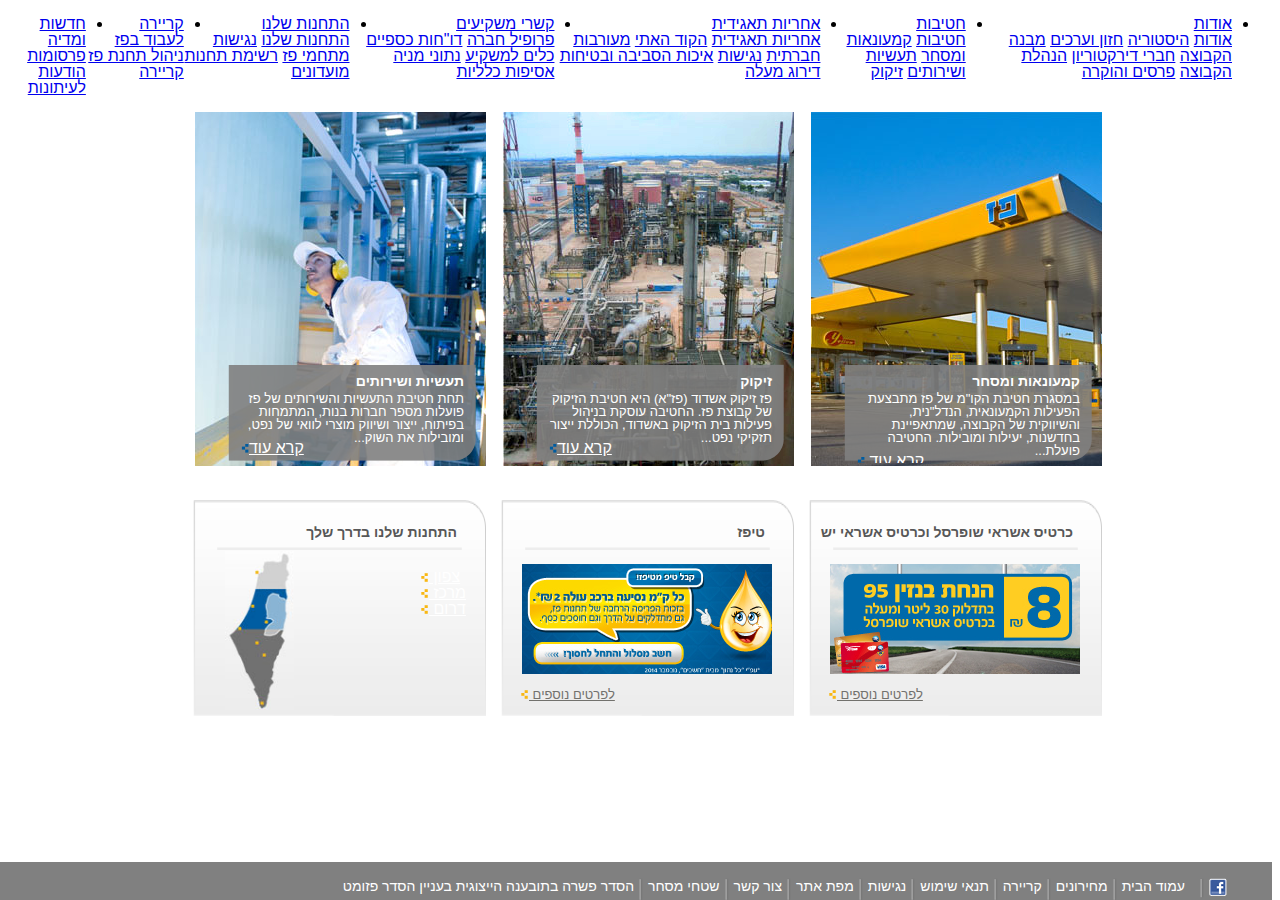
==== index.html @ 08668320 "Fixing the Footer \" ====
<!DOCTYPE html>
<html lang="en">

<head>
    <meta charset="UTF-8">
    <meta name="viewport" content="width=device-width, initial-scale=1.0">
    <title>Document</title>
    <link rel="stylesheet" href="style.css">
</head>

<body>



    <div class="firstrow">
        <div class="col-33">
            <nav>
                <ul class="flex">
                    <li class="dropdown">
                        <a href="#">אודות</a>
                        <div class="dropdown-content">
                            <a href="#">אודות</a>
                            <a href="#">היסטוריה</a>
                            <a href="#">חזון וערכים</a>
                            <a href="#">מבנה הקבוצה</a>
                            <a href="#">חברי דירקטוריון</a>
                            <a href="#">הנהלת הקבוצה</a>
                            <a href="#">פרסים והוקרה</a>


                        </div>
                    <li class="dropdown">
                        <a href="#">חטיבות</a>
                        <div class="dropdown-content">
                            <a href="#">חטיבות</a>
                            <a href="#">קמעונאות ומסחר</a>
                            <a href="#">תעשיות ושירותים</a>
                            <a href="#">זיקוק</a>
                        </div>
                    </li>
                    <li class="dropdown">
                        <a href="#">אחריות תאגידית</a>
                        <div class="dropdown-content">
                            <a href="#">אחריות תאגידית</a>
                            <a href="#">הקוד האתי</a>
                            <a href="#">מעורבות חברתית</a>
                            <a href="#">נגישות</a>
                            <a href="#">איכות הסביבה ובטיחות</a>
                            <a href="#">דירוג מעלה</a>
                        </div>
                    </li>
                    <li class="dropdown">
                        <a href="#">קשרי משקיעים</a>
                        <div class="dropdown-content">
                            <a href="#">פרופיל חברה</a>
                            <a href="#">דו"חות כספיים</a>
                            <a href="#">כלים למשקיע</a>
                            <a href="#">נתוני מניה</a>
                            <a href="#">אסיפות כלליות</a>
                        </div>
                    </li>
                    <li class="dropdown">
                        <a href="#">התחנות שלנו</a>
                        <div class="dropdown-content">
                            <a href="#">התחנות שלנו</a>
                            <a href="#">נגישות מתחמי פז</a>
                            <a href="#">רשימת תחנות</a>
                            <a href="#">מועדונים</a>
                        </div>
                    </li>
                    <li class="dropdown">
                        <a href="#">קריירה</a>
                        <div class="dropdown-content">
                            <a href="#">לעבוד בפז</a>
                            <a href="#">ניהול תחנת פז</a>
                            <a href="#">קריירה</a>
                        </div>
                    </li>
                    </li>
                    <li class="dropdown">
                        <a href="#">חדשות ומדיה</a>
                        <div class="dropdown-content">
                            <a href="#">פרסומות</a>
                            <a href="#">הודעות לעיתונות</a>
                        </div>
                    </li>
                </ul>
            </nav>
        </div>
        <div class="col-67">
            <main>

            </main>
        </div>
    </div>


    <div class="row">
        <div class="container-align">
            <div class="malben">
                <img src="./images/1908364606615453350.JPG" alt="פז">
                <img class="image-overlay" src="./images/hp_tab_text_bg.png" alt="רקע אפור">

                <div class="content">
                    <h3>קמעונאות ומסחר</h3>
                    <p>
                        במסגרת חטיבת הקו"מ של פז מתבצעת הפעילות הקמעונאית, הנדל"נית, והשיווקית של הקבוצה, שמתאפיינת
                        בחדשנות,
                        יעילות ומובילות. החטיבה פועלת...</p>
                    <a class="readmore" href="#">קרא עוד <img src="./images/read_more_blue.png" ></a>
                </div>
            </div>

            <div class="malben">
                <img src="./images/Picture-046410251500.jpg" alt="בנייה">
                <img class="image-overlay" src="./images/hp_tab_text_bg.png" alt="רקע אפור">
                <div class="content">
                    <h3> זיקוק</h3>

                    <p>פז זיקוק אשדוד (פז"א) היא חטיבת הזיקוק של קבוצת פז. החטיבה עוסקת בניהול פעילות בית הזיקוק באשדוד,
                        הכוללת
                        ייצור תזקיקי נפט... </p>
                    <a class="readmore" href="#">קרא עוד<img src="./images/read_more_blue.png" ></a>
                </div>
            </div>

            <div class="malben">
                <img src="./images/פזקר_-291_354410564000.jpg" alt="איש">
                <img class="image-overlay" src="./images/hp_tab_text_bg.png" alt="רקע אפור">
                <div class="content">
                    <h3> תעשיות ושירותים</h3>
                    <p>תחת חטיבת התעשיות והשירותים של פז פועלות מספר חברות בנות, המתמחות בפיתוח, ייצור ושיווק מוצרי
                        לוואי של
                        נפט, ומובילות את השוק... </p>
                    <a class="readmore" href="#">קרא עוד<img src="./images/read_more_blue.png"></a>
                </div>
            </div>
        </div>
    </div>

    <div class="row">
        <div class="container-align">
            <div class="malben">
                <img class="white-square" src="./images/cube_bg.png" alt="רקע לבן">

                <div class="content2">
                    <h3> כרטיס אשראי שופרסל וכרטיס אשראי יש</h3>
                    <img class="imagealign" src="./images/paz_250x110059890678.jpg" alt="בנזין">
                    <a class="pratim" href="#">לפרטים נוספים <img src="./images/read_more_yellow.png"></a>
                </div>
            </div>

            <div class="malben">
                <img class="white-square" src="./images/cube_bg.png" alt="רקע לבן">
                <div class="content2">
                    <h3>טיפז</h3>
                    <img class="imagealign" src="./images/250X110668568400.jpg" alt="טיפז">
                    <a class="pratim" href="#">לפרטים נוספים <img src="./images/read_more_yellow.png"></a>
                </div>
            </div>

            <div class="malben">
                <img class="white-square" src="./images/cube_bg.png" alt="רקע לבן">
                 
            <div class="content2">
                <h3>התחנות שלנו בדרך שלך</h3>
                <img id="map" src="./images/Untitled-3058756287.jpg" alt="מפה">

            <div class="direction">  
                <a class="readmore" href="#">צפון <img src="./images/read_more_yellow.png" ></a>
                <a class="readmore" href="#">מרכז <img src="./images/read_more_yellow.png" ></a>
                <a class="readmore" href="#">דרום <img src="./images/read_more_yellow.png" ></a>

            </div>  
            </div>
            </div>
        </div>
    </div>


    <div>
        <div class="footer">
            <footer>
                <div class="menu">
                    <ul class="menu-list">

                        <li><a href="#"><img src="./images/fb_icon.png"></li>
                        <img src="./images/menu_sep.png" alt="קו">
                        <li><a href="#">עמוד הבית</a></li>
                        <img src="./images/menu_sep.png" alt="קו">
                        <li><a href="#">מחירונים</a></li>
                        <img src="./images/menu_sep.png" alt="קו">
                        <li><a href="#">קריירה</a></li>
                        <img src="./images/menu_sep.png" alt="קו">
                        <li><a href="#">תנאי שימוש</a></li>
                        <img src="./images/menu_sep.png" alt="קו">
                        <li><a href="#">נגישות</a></li>
                        <img src="./images/menu_sep.png" alt="קו">
                        <li><a href="#">מפת אתר</a></li>
                        <img src="./images/menu_sep.png" alt="קו">
                        <li><a href="#">צור קשר</a></li>
                        <img src="./images/menu_sep.png" alt="קו">
                        <li><a href="#">שטחי מסחר</a></li>
                        <img src="./images/menu_sep.png" alt="קו">
                        <li><a href="#">הסדר פשרה בתובענה הייצוגית בעניין הסדר פזומט</a></li>
                    </ul>

                </div>
            </footer>
        </div>
    </div>

    <!-- <div class="rowfour">
    </div> -->


</body>

</html>
---- style.css ----
body{
    direction: rtl;
    font-family: 'Arial (Hebrew)', Arial;
    padding-bottom: 38px;
    line-height: 1;
}

h3{
    font-size: 14px;
}


.row::after {
    content: "";
    clear: both;
    display: table;
}



.content h3{
    font-weight: bold;
    margin-bottom: 4px;
    margin-top: 2px;
    padding-right: 5px;
}

.content p{
    font-size: 13px;
    margin: 0;
    padding-right: 5px;
}

.content2 h3{
    position: absolute;
    top: 2px;
}

.white-square{
    margin-top: 30px;
    width: 100%;
    height: 216px;
}

.row{
    display: inline-block;
    height: 355px;
    width: 100%;
}

.container-align{
    width: 924px;
    margin: auto;
}

.image-overlay{
    position: absolute;
    bottom: 8px;
    right: 10px;
}

.malben{
    position: relative;
    z-index: 10;
    width: 293px;
    float: right;
    margin-left: 15px;
}

.white-square{
    /* position: relative;
    float: right;
    width: 244px;
    padding: 0 24px;
    height: 216px;  */
}

.footer {
    width: 100%;
    height: 38px;
    position: fixed;
    z-index: 999999;
    bottom: 0px;
    background: gray;
}

.content{
    width: 228px;
    height: 81px;
    overflow: hidden;
    padding: 10px;
    position: absolute;
    left: 38px;
    bottom: 6px;
    color: #fff;
}

.readmore{
    float: left;
    color: #fff;
    position: relative;
    bottom: 4px;
    
}

a.readmore:hover, a.readmore:active{
    color: #005ca0;
  }
  



.direction{
    position: absolute;
    top: 103px;
    left: 228px;
    color: #72716d;
    

}

.direction a{
    color: #72716d
    font-size: 13px;
}


.pratim{
    color: #72716d;
    position: absolute;
    top: 218px;
    left: 20px;
    font-size: 13px;
    
}


a.pratim:hover, a.pratim:active{
    color: #005ca0;
  }


#map{
    position: absolute;
    top: 81px;
    height: 159px;
    left: 32px;  
}


.menu-list{
    display: flex;
    list-style-type:none
}

.menu-list li a{
    color: white;
    font-size: 14px;
    margin-left: 5px;
    margin-right: 5px;
    text-decoration: none;
    font-weight: normal;
    
}

a:hover {
color:#005ca0;
    
}
    






.flex{
    display: flex;
}

.dropdown-content{

}

.content2 h3{
    position: absolute;
    top: 41px;
    right: 29px;
    color: #575757;
}

.content2 a{
    display: block;
}


.imagealign{
    position: absolute;
    top: 94px;
    right: 22px
}


/* .menu>ul>li>a> {

    color: black;
     float: right;
     /* text-decoration: none; */
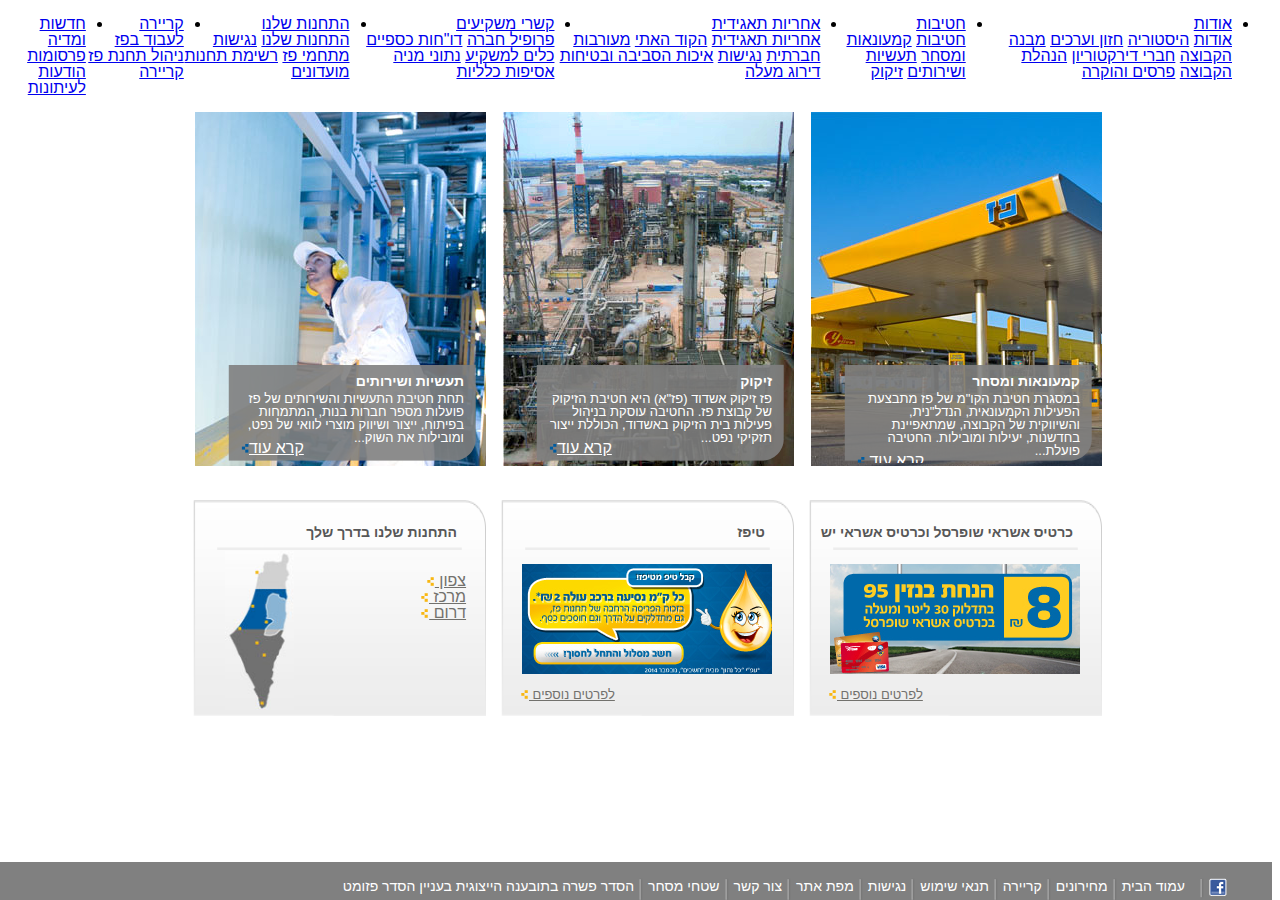
==== commit 19f99111: "footer  hover+color" ====
--- a/index.html
+++ b/index.html
@@ -10,8 +10,6 @@
 
 <body>
 
-
-
     <div class="firstrow">
         <div class="col-33">
             <nav>
@@ -21,7 +19,8 @@
                         <div class="dropdown-content">
                             <a href="#">אודות</a>
                             <a href="#">היסטוריה</a>
-                            <a href="#">חזון וערכים</a>
+              
+                          <a href="#">חזון וערכים</a>
                             <a href="#">מבנה הקבוצה</a>
                             <a href="#">חברי דירקטוריון</a>
                             <a href="#">הנהלת הקבוצה</a>
@@ -167,9 +166,9 @@
                 <img id="map" src="./images/Untitled-3058756287.jpg" alt="מפה">
 
             <div class="direction">  
-                <a class="readmore" href="#">צפון <img src="./images/read_more_yellow.png" ></a>
-                <a class="readmore" href="#">מרכז <img src="./images/read_more_yellow.png" ></a>
-                <a class="readmore" href="#">דרום <img src="./images/read_more_yellow.png" ></a>
+                <a class="dis" href="#">צפון <img src="./images/read_more_yellow.png" ></a>
+                <a class="dis" href="#">מרכז <img src="./images/read_more_yellow.png" ></a>
+                <a class="dis" href="#">דרום <img src="./images/read_more_yellow.png" ></a>
 
             </div>  
             </div>
--- a/style.css
+++ b/style.css
@@ -103,12 +103,9 @@
     
 }
 
-a.readmore:hover, a.readmore:active{
-    color: #005ca0;
-  }
+/* a.readmore:hover, a.readmore:active{ */
+    /* color: #005ca0; */
   
-
-
 
 .direction{
     position: absolute;
@@ -124,6 +121,16 @@
     font-size: 13px;
 }
 
+.dis{
+    color: #72716d;
+}
+
+   
+
+ 
+a.dis:hover, a.dis:active{
+    color: #005ca0;
+  }
 
 .pratim{
     color: #72716d;
@@ -163,24 +170,23 @@
     
 }
 
+.menu-list li a:hover{
+color:#005ca0;
+text-decoration: underline;
+}
+
+
+
 a:hover {
 color:#005ca0;
     
 }
     
 
-
-
-
-
-
 .flex{
     display: flex;
 }
 
-.dropdown-content{
-
-}
 
 .content2 h3{
     position: absolute;
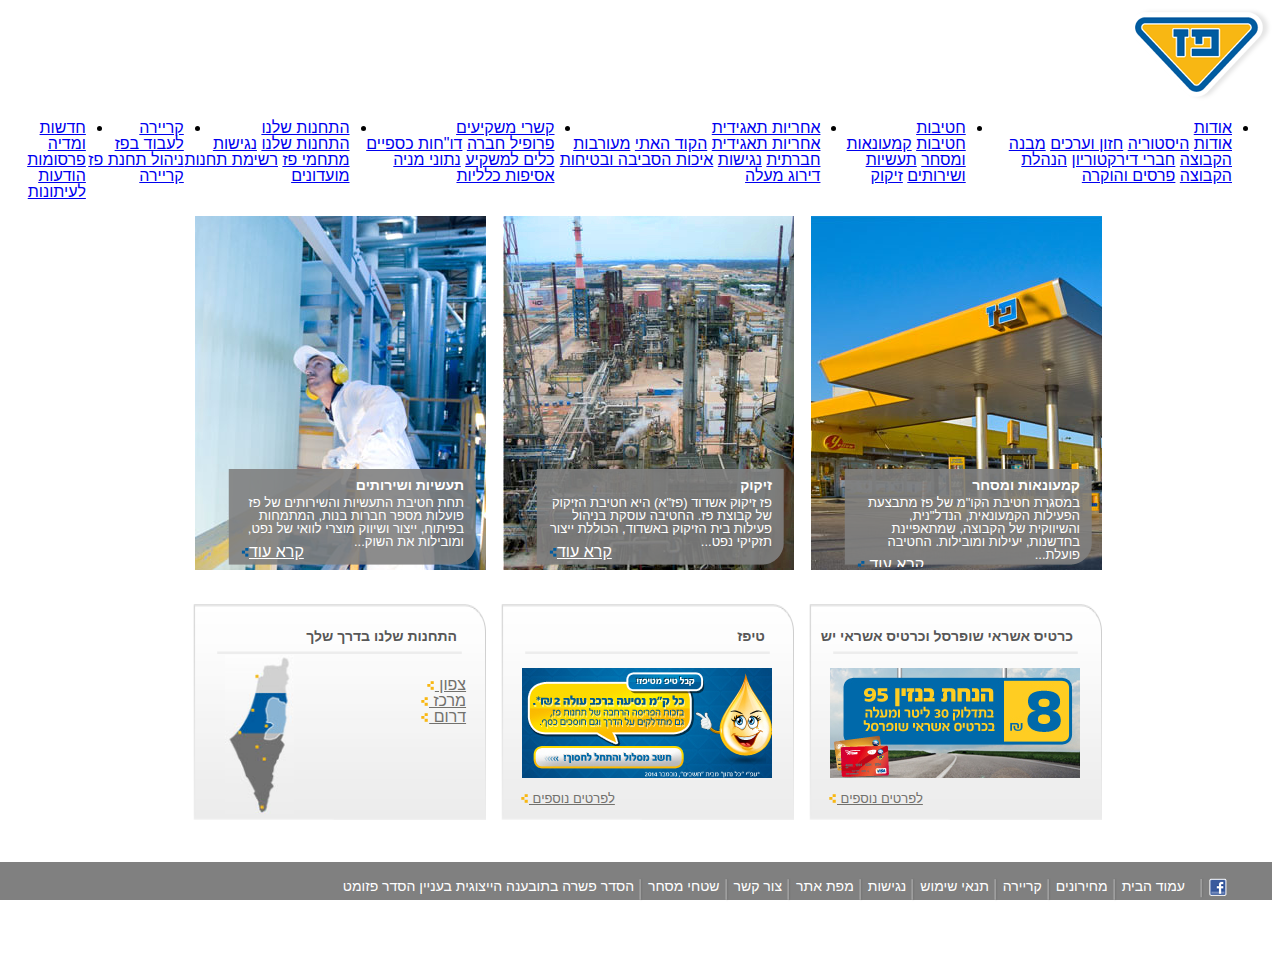
==== commit 88a51544: "Add paz logo" ====
--- a/index.html
+++ b/index.html
@@ -13,14 +13,17 @@
     <div class="firstrow">
         <div class="col-33">
             <nav>
+
+                <img src="./images/paz_logo.png" alt="firstlogo">
+
                 <ul class="flex">
                     <li class="dropdown">
                         <a href="#">אודות</a>
                         <div class="dropdown-content">
                             <a href="#">אודות</a>
                             <a href="#">היסטוריה</a>
-              
-                          <a href="#">חזון וערכים</a>
+
+                            <a href="#">חזון וערכים</a>
                             <a href="#">מבנה הקבוצה</a>
                             <a href="#">חברי דירקטוריון</a>
                             <a href="#">הנהלת הקבוצה</a>
@@ -106,7 +109,7 @@
                         במסגרת חטיבת הקו"מ של פז מתבצעת הפעילות הקמעונאית, הנדל"נית, והשיווקית של הקבוצה, שמתאפיינת
                         בחדשנות,
                         יעילות ומובילות. החטיבה פועלת...</p>
-                    <a class="readmore" href="#">קרא עוד <img src="./images/read_more_blue.png" ></a>
+                    <a class="readmore" href="#">קרא עוד <img src="./images/read_more_blue.png"></a>
                 </div>
             </div>
 
@@ -119,7 +122,7 @@
                     <p>פז זיקוק אשדוד (פז"א) היא חטיבת הזיקוק של קבוצת פז. החטיבה עוסקת בניהול פעילות בית הזיקוק באשדוד,
                         הכוללת
                         ייצור תזקיקי נפט... </p>
-                    <a class="readmore" href="#">קרא עוד<img src="./images/read_more_blue.png" ></a>
+                    <a class="readmore" href="#">קרא עוד<img src="./images/read_more_blue.png"></a>
                 </div>
             </div>
 
@@ -160,18 +163,18 @@
 
             <div class="malben">
                 <img class="white-square" src="./images/cube_bg.png" alt="רקע לבן">
-                 
-            <div class="content2">
-                <h3>התחנות שלנו בדרך שלך</h3>
-                <img id="map" src="./images/Untitled-3058756287.jpg" alt="מפה">
-
-            <div class="direction">  
-                <a class="dis" href="#">צפון <img src="./images/read_more_yellow.png" ></a>
-                <a class="dis" href="#">מרכז <img src="./images/read_more_yellow.png" ></a>
-                <a class="dis" href="#">דרום <img src="./images/read_more_yellow.png" ></a>
-
-            </div>  
-            </div>
+
+                <div class="content2">
+                    <h3>התחנות שלנו בדרך שלך</h3>
+                    <img id="map" src="./images/Untitled-3058756287.jpg" alt="מפה">
+
+                    <div class="direction">
+                        <a class="dis" href="#">צפון <img src="./images/read_more_yellow.png"></a>
+                        <a class="dis" href="#">מרכז <img src="./images/read_more_yellow.png"></a>
+                        <a class="dis" href="#">דרום <img src="./images/read_more_yellow.png"></a>
+
+                    </div>
+                </div>
             </div>
         </div>
     </div>
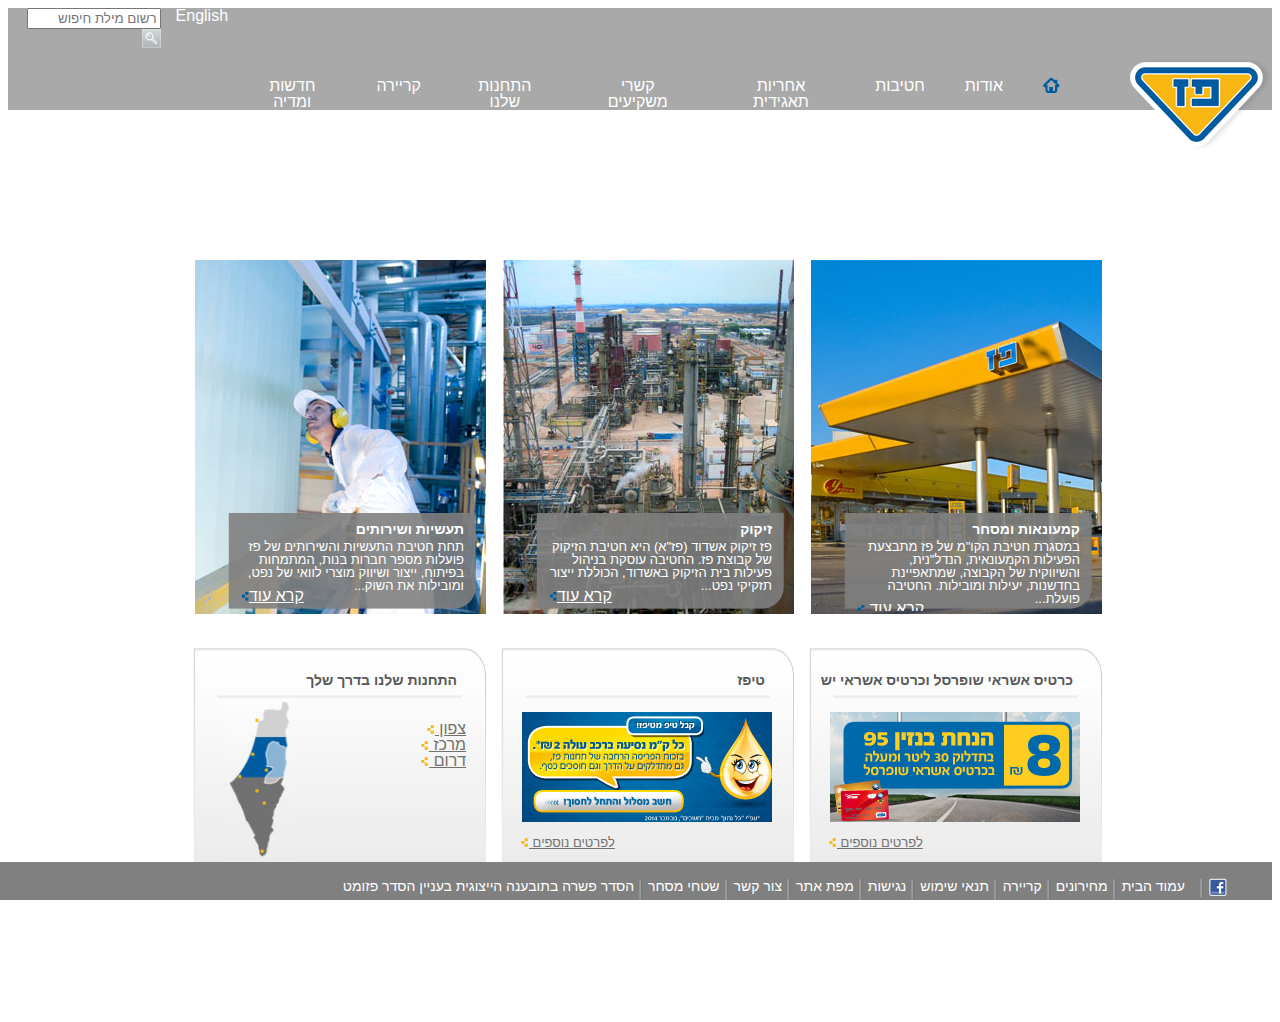
==== commit 58f4e782: "dropdown menu+search box on first page" ====
--- a/index.html
+++ b/index.html
@@ -10,20 +10,21 @@
 
 <body>
 
+
+
     <div class="firstrow">
         <div class="col-33">
             <nav>
-
-                <img src="./images/paz_logo.png" alt="firstlogo">
-
-                <ul class="flex">
-                    <li class="dropdown">
-                        <a href="#">אודות</a>
+            <ul class="flex">
+            	<li><img class="logo" src="images/paz_logo.png">
+            	<li><a id ="fixheader" href="#"> <img src="images/menu_home.png"></a></li>
+                    <li class="dropdown">
+                        <a id ="fixheader" href="#">אודות</a>
                         <div class="dropdown-content">
                             <a href="#">אודות</a>
                             <a href="#">היסטוריה</a>
-
-                            <a href="#">חזון וערכים</a>
+              
+                          <a href="#">חזון וערכים</a>
                             <a href="#">מבנה הקבוצה</a>
                             <a href="#">חברי דירקטוריון</a>
                             <a href="#">הנהלת הקבוצה</a>
@@ -32,7 +33,7 @@
 
                         </div>
                     <li class="dropdown">
-                        <a href="#">חטיבות</a>
+                        <a id ="fixheader" href="#">חטיבות</a>
                         <div class="dropdown-content">
                             <a href="#">חטיבות</a>
                             <a href="#">קמעונאות ומסחר</a>
@@ -41,7 +42,7 @@
                         </div>
                     </li>
                     <li class="dropdown">
-                        <a href="#">אחריות תאגידית</a>
+                        <a id ="fixheader" href="#">אחריות תאגידית</a>
                         <div class="dropdown-content">
                             <a href="#">אחריות תאגידית</a>
                             <a href="#">הקוד האתי</a>
@@ -52,7 +53,7 @@
                         </div>
                     </li>
                     <li class="dropdown">
-                        <a href="#">קשרי משקיעים</a>
+                        <a id ="fixheader" href="#">קשרי משקיעים</a>
                         <div class="dropdown-content">
                             <a href="#">פרופיל חברה</a>
                             <a href="#">דו"חות כספיים</a>
@@ -62,7 +63,7 @@
                         </div>
                     </li>
                     <li class="dropdown">
-                        <a href="#">התחנות שלנו</a>
+                        <a id ="fixheader" href="#">התחנות שלנו</a>
                         <div class="dropdown-content">
                             <a href="#">התחנות שלנו</a>
                             <a href="#">נגישות מתחמי פז</a>
@@ -71,7 +72,7 @@
                         </div>
                     </li>
                     <li class="dropdown">
-                        <a href="#">קריירה</a>
+                        <a id ="fixheader" href="#">קריירה</a>
                         <div class="dropdown-content">
                             <a href="#">לעבוד בפז</a>
                             <a href="#">ניהול תחנת פז</a>
@@ -80,12 +81,14 @@
                     </li>
                     </li>
                     <li class="dropdown">
-                        <a href="#">חדשות ומדיה</a>
+                        <a id ="fixheader" href="#">חדשות ומדיה</a>
                         <div class="dropdown-content">
                             <a href="#">פרסומות</a>
                             <a href="#">הודעות לעיתונות</a>
                         </div>
                     </li>
+                    <li><a id="English" href="#"> English </a></li>
+                    <li> <input type="text" placeholder="רשום מילת חיפוש" name="חיפוש" class="textbox" ><img src="images/search_button.png"></li>
                 </ul>
             </nav>
         </div>
@@ -109,7 +112,7 @@
                         במסגרת חטיבת הקו"מ של פז מתבצעת הפעילות הקמעונאית, הנדל"נית, והשיווקית של הקבוצה, שמתאפיינת
                         בחדשנות,
                         יעילות ומובילות. החטיבה פועלת...</p>
-                    <a class="readmore" href="#">קרא עוד <img src="./images/read_more_blue.png"></a>
+                    <a class="readmore" href="#">קרא עוד <img src="./images/read_more_blue.png" ></a>
                 </div>
             </div>
 
@@ -122,7 +125,7 @@
                     <p>פז זיקוק אשדוד (פז"א) היא חטיבת הזיקוק של קבוצת פז. החטיבה עוסקת בניהול פעילות בית הזיקוק באשדוד,
                         הכוללת
                         ייצור תזקיקי נפט... </p>
-                    <a class="readmore" href="#">קרא עוד<img src="./images/read_more_blue.png"></a>
+                    <a class="readmore" href="#">קרא עוד<img src="./images/read_more_blue.png" ></a>
                 </div>
             </div>
 
@@ -163,18 +166,18 @@
 
             <div class="malben">
                 <img class="white-square" src="./images/cube_bg.png" alt="רקע לבן">
-
-                <div class="content2">
-                    <h3>התחנות שלנו בדרך שלך</h3>
-                    <img id="map" src="./images/Untitled-3058756287.jpg" alt="מפה">
-
-                    <div class="direction">
-                        <a class="dis" href="#">צפון <img src="./images/read_more_yellow.png"></a>
-                        <a class="dis" href="#">מרכז <img src="./images/read_more_yellow.png"></a>
-                        <a class="dis" href="#">דרום <img src="./images/read_more_yellow.png"></a>
-
-                    </div>
-                </div>
+                 
+            <div class="content2">
+                <h3>התחנות שלנו בדרך שלך</h3>
+                <img id="map" src="./images/Untitled-3058756287.jpg" alt="מפה">
+
+            <div class="direction">  
+                <a class="dis" href="#">צפון <img src="./images/read_more_yellow.png" ></a>
+                <a class="dis" href="#">מרכז <img src="./images/read_more_yellow.png" ></a>
+                <a class="dis" href="#">דרום <img src="./images/read_more_yellow.png" ></a>
+
+            </div>  
+            </div>
             </div>
         </div>
     </div>
@@ -218,4 +221,4 @@
 
 </body>
 
-</html>+</html>
--- a/style.css
+++ b/style.css
@@ -103,9 +103,12 @@
     
 }
 
-/* a.readmore:hover, a.readmore:active{ */
-    /* color: #005ca0; */
+a.readmore:hover, a.readmore:active{
+    color: #005ca0;
+  }
   
+
+
 
 .direction{
     position: absolute;
@@ -120,6 +123,7 @@
     color: #72716d
     font-size: 13px;
 }
+
 
 .dis{
     color: #72716d;
@@ -175,8 +179,6 @@
 text-decoration: underline;
 }
 
-
-
 a:hover {
 color:#005ca0;
     
@@ -187,6 +189,9 @@
     display: flex;
 }
 
+.dropdown-content{
+
+}
 
 .content2 h3{
     position: absolute;
@@ -213,3 +218,71 @@
      float: right;
      /* text-decoration: none; */
      
+nav > ul {
+  list-style-type: none;
+  margin: 0;
+  padding: 0;
+  background-color: darkgray;
+  margin-bottom: 150px;
+
+}
+
+nav > li {
+	float: right;
+}
+
+li > a, .dropbtn {
+  display: inline-block;
+  color: white;
+  text-align: center;
+  text-decoration: none;
+}
+
+#fixheader { 
+  padding-top: 70px;
+  padding-left: 20px;
+  padding-right: 20px;
+}
+#English { 
+ padding-left:15px;
+}
+
+li a:hover, .dropdown:hover .dropbtn {
+}
+
+li.dropdown {
+  display: inline-block;
+}
+
+.dropdown-content {
+  display: none;
+  position: absolute;
+  background-color: #ffff;
+  min-width: 160px;
+  box-shadow: 0px 8px 16px 0px rgba(0,0,0,0.2);
+  z-index: 1;
+}
+
+.dropdown-content a {
+  color: black;
+  padding: 12px 16px;
+  text-decoration: none;
+  display: block;
+  text-align: right;
+}
+
+.dropdown-content a:hover {background-color: #f1f1f1;}
+
+.dropdown:hover .dropdown-content {
+  display: block;
+}
+
+.textbox{
+    width: 126px;
+}
+
+.logo {
+  position:relative;
+  padding-left: 50px;
+  bottom: -50px;
+}
